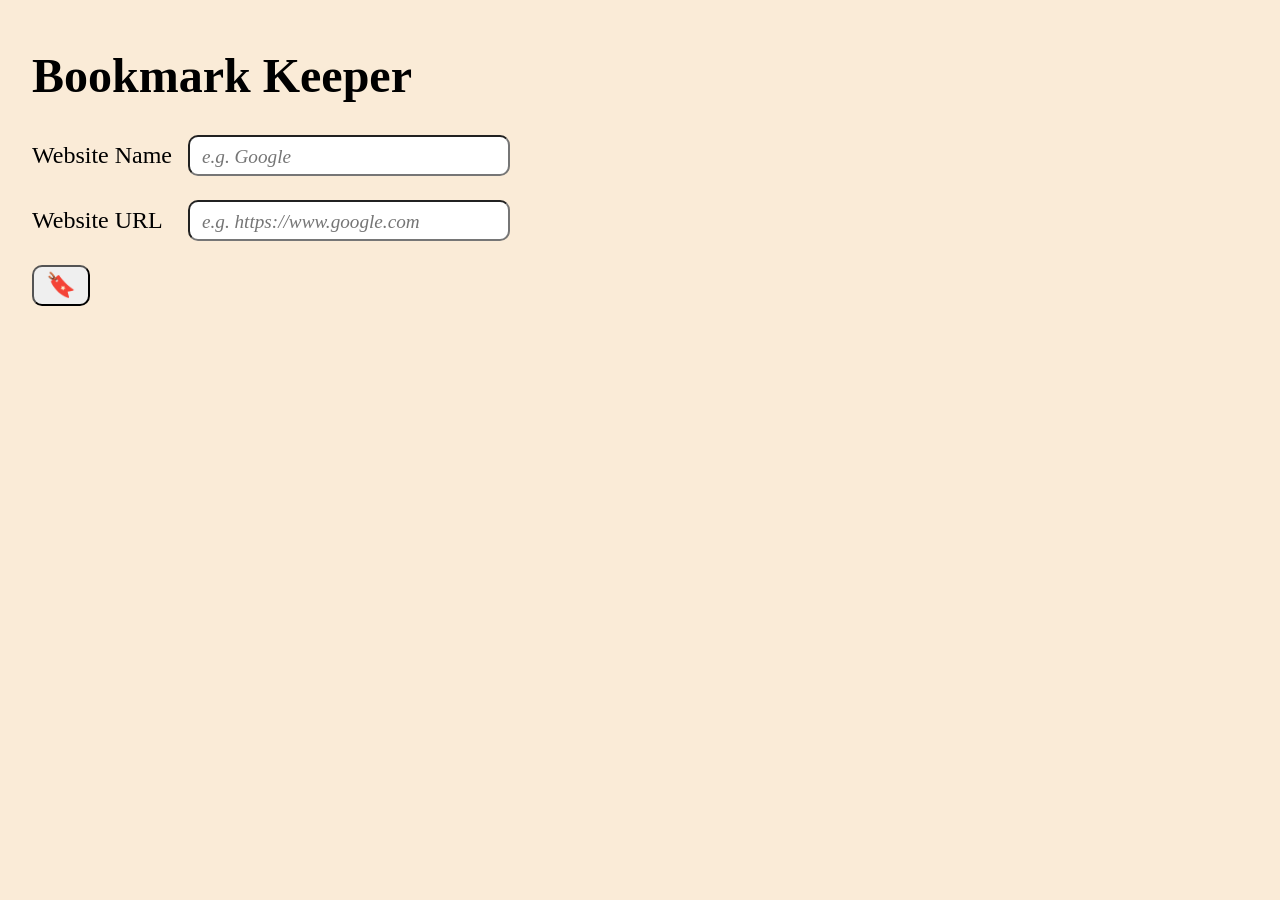
==== main-challenge/level-3-basic-dom-control/bookmark-keeper/index.html @ 085d9468 "initial commit" ====
<!doctype html>
<html lang="en">
  <head>
    <meta charset="UTF-8" />
    <meta name="viewport" content="width=device-width,initial-scale=1.0" />
    <title>Bookmark Keeper</title>
    <link rel="stylesheet" href="style.css" />
    <script src="main.js" defer></script>
  </head>
  <body>
    <main>
      <h1>Bookmark Keeper</h1>
      <form id="websiteDetailsForm">
        <div>
          <label for="websiteName">Website Name</label>
          <input
            type="text"
            name="websiteName"
            id="websiteName"
            placeholder="e.g. Google"
            required
          />
        </div>
        <div>
          <label for="websiteURL" name="websiteURL">Website URL</label>
          <input
            type="text"
            name="websiteURL"
            id="websiteURL"
            placeholder="e.g. https://www.google.com"
            required
          />
        </div>

        <button type="submit" id="submit-btn">🔖</button>
        <ul id="websiteDetailsList"></ul>
      </form>
    </main>
  </body>
</html>
---- main-challenge/level-3-basic-dom-control/bookmark-keeper/style.css ----
*,
*::after,
l*::before {
  margin: 0;
  padding: 0;
  box-sizing: border-box;
}

body {
  background-color: antiquewhite;
  font-size: 1.5rem;
  padding: 0.5rem 1.5rem;
}

form label {
  display: inline-block;
  width: 150px;
}

form div {
  margin-bottom: 1.5rem;
}

input,
button {
  font: inherit;
  padding: 0.2em 0.5em;
  border-radius: 10px;
}

input::placeholder {
  font-size: 1.2rem;
  font-style: italic;
}
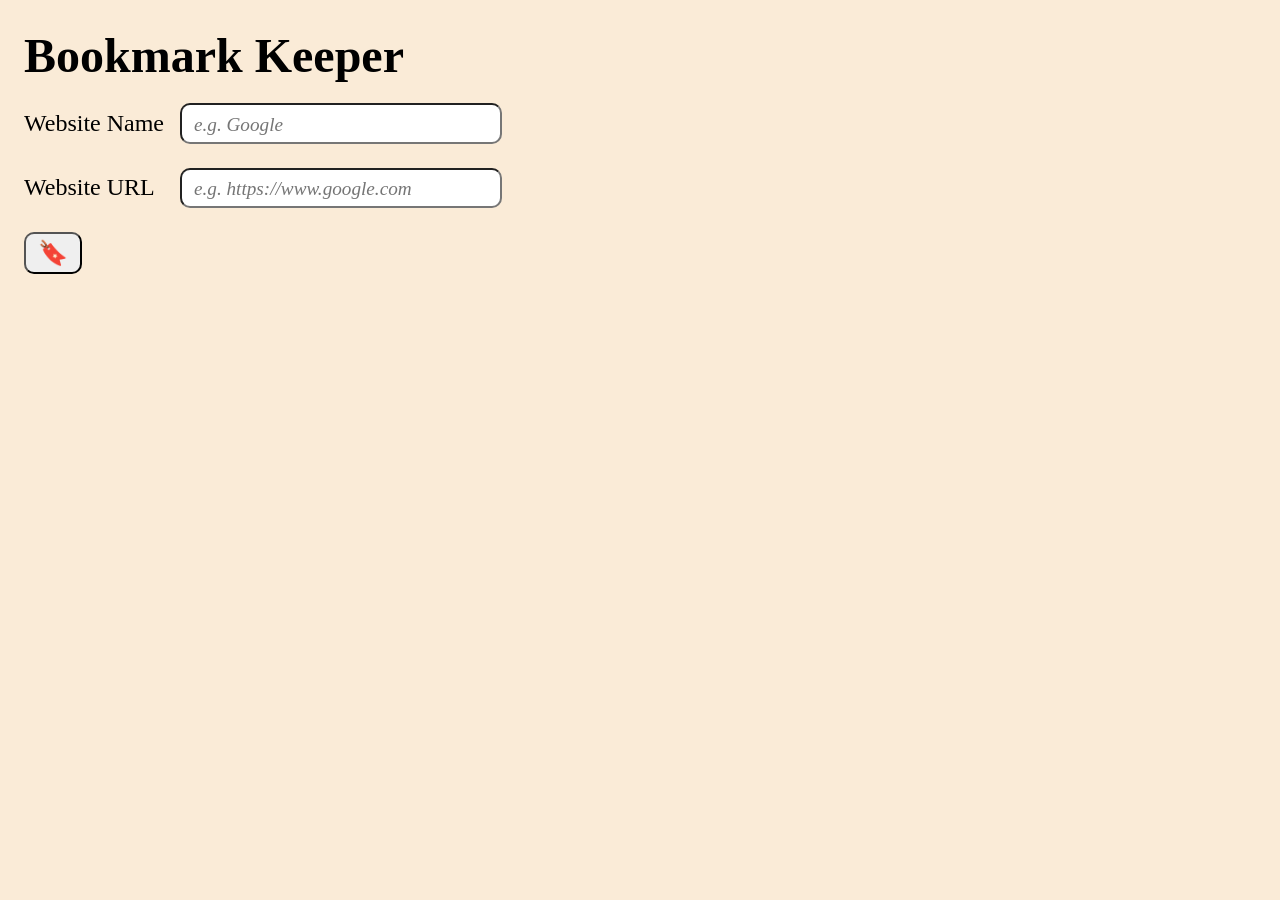
==== commit 35690e07: "remove console.log and add meta description tag" ====
--- a/main-challenge/level-3-basic-dom-control/bookmark-keeper/index.html
+++ b/main-challenge/level-3-basic-dom-control/bookmark-keeper/index.html
@@ -2,7 +2,8 @@
 <html lang="en">
   <head>
     <meta charset="UTF-8" />
-    <meta name="viewport" content="width=device-width,initial-scale=1.0" />
+    <meta name="viewport" content="width=device-width, initial-scale=1.0" />
+    <meta name="description" content="bookmark keeper mini practic project" />
     <title>Bookmark Keeper</title>
     <link rel="stylesheet" href="style.css" />
     <script src="main.js" defer></script>
--- a/main-challenge/level-3-basic-dom-control/bookmark-keeper/style.css
+++ b/main-challenge/level-3-basic-dom-control/bookmark-keeper/style.css
@@ -1,6 +1,6 @@
 *,
 *::after,
-l*::before {
+*::before {
   margin: 0;
   padding: 0;
   box-sizing: border-box;
@@ -10,6 +10,10 @@
   background-color: antiquewhite;
   font-size: 1.5rem;
   padding: 0.5rem 1.5rem;
+}
+
+h1 {
+  padding-block: 20px;
 }
 
 form label {
@@ -32,3 +36,11 @@
   font-size: 1.2rem;
   font-style: italic;
 }
+
+ul {
+  padding-block: 20px;
+  display: flex;
+  flex-flow: column nowrap;
+  row-gap: 10px;
+  list-style-position: inside;
+}
